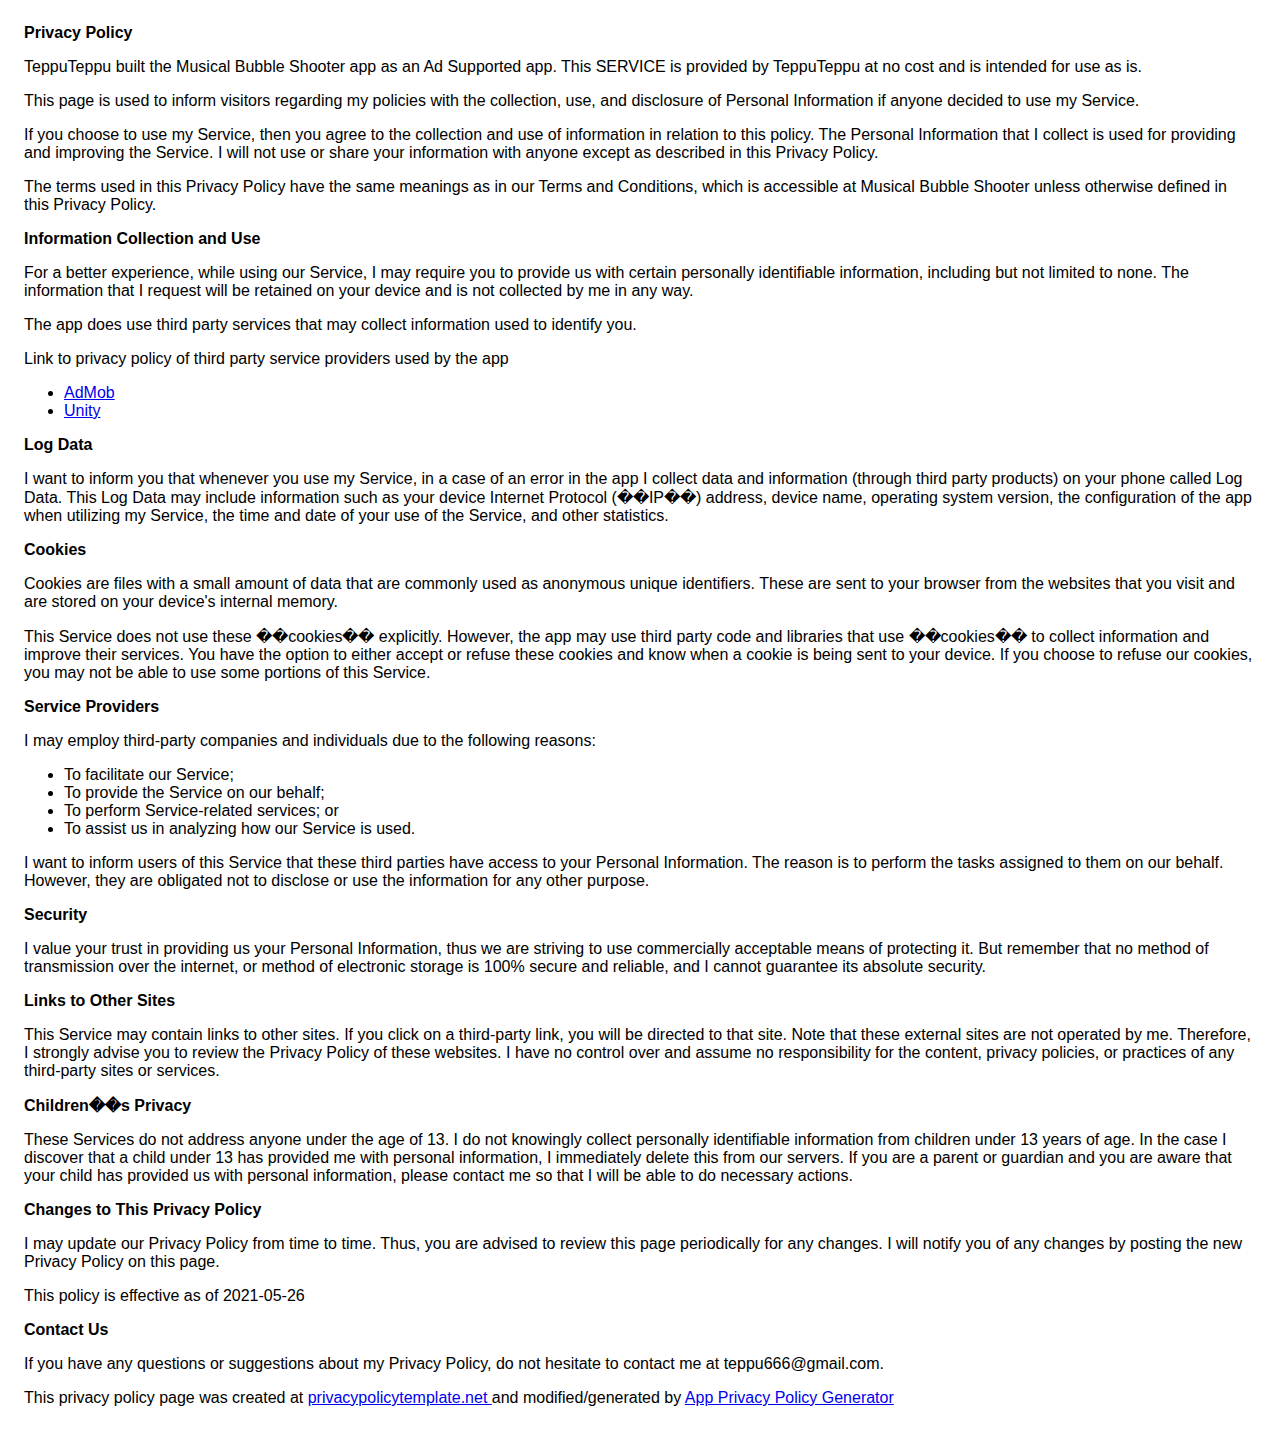
==== privacyPolicy/privacyPolicy_musicalBubbleShooter.html @ c46698e6 "Add files via upload" ====
<!DOCTYPE html>
    <html>
    <head>
      <meta charset='utf-8'>
      <meta name='viewport' content='width=device-width'>
      <title>Privacy Policy</title>
      <style> body { font-family: 'Helvetica Neue', Helvetica, Arial, sans-serif; padding:1em; } </style>
    </head>
    <body>
    <strong>Privacy Policy</strong> <p>
                  TeppuTeppu built the Musical Bubble Shooter app as
                  an Ad Supported app. This SERVICE is provided by
                  TeppuTeppu at no cost and is intended for use as
                  is.
                </p> <p>
                  This page is used to inform visitors regarding my
                  policies with the collection, use, and disclosure of Personal
                  Information if anyone decided to use my Service.
                </p> <p>
                  If you choose to use my Service, then you agree to
                  the collection and use of information in relation to this
                  policy. The Personal Information that I collect is
                  used for providing and improving the Service. I will not use or share your information with
                  anyone except as described in this Privacy Policy.
                </p> <p>
                  The terms used in this Privacy Policy have the same meanings
                  as in our Terms and Conditions, which is accessible at
                  Musical Bubble Shooter unless otherwise defined in this Privacy Policy.
                </p> <p><strong>Information Collection and Use</strong></p> <p>
                  For a better experience, while using our Service, I
                  may require you to provide us with certain personally
                  identifiable information, including but not limited to none. The information that
                  I request will be retained on your device and is not collected by me in any way.
                </p> <div><p>
                    The app does use third party services that may collect
                    information used to identify you.
                  </p> <p>
                    Link to privacy policy of third party service providers used
                    by the app
                  </p> <ul><!----><li><a href="https://support.google.com/admob/answer/6128543?hl=en" target="_blank" rel="noopener noreferrer">AdMob</a></li><!----><!----><!----><!----><!----><!----><!----><!----><!----><li><a href="https://unity3d.com/legal/privacy-policy" target="_blank" rel="noopener noreferrer">Unity</a></li><!----><!----><!----><!----><!----><!----><!----><!----><!----><!----><!----><!----><!----><!----><!----></ul></div> <p><strong>Log Data</strong></p> <p>
                  I want to inform you that whenever you
                  use my Service, in a case of an error in the app
                  I collect data and information (through third party
                  products) on your phone called Log Data. This Log Data may
                  include information such as your device Internet Protocol
                  (��IP��) address, device name, operating system version, the
                  configuration of the app when utilizing my Service,
                  the time and date of your use of the Service, and other
                  statistics.
                </p> <p><strong>Cookies</strong></p> <p>
                  Cookies are files with a small amount of data that are
                  commonly used as anonymous unique identifiers. These are sent
                  to your browser from the websites that you visit and are
                  stored on your device's internal memory.
                </p> <p>
                  This Service does not use these ��cookies�� explicitly. However,
                  the app may use third party code and libraries that use
                  ��cookies�� to collect information and improve their services.
                  You have the option to either accept or refuse these cookies
                  and know when a cookie is being sent to your device. If you
                  choose to refuse our cookies, you may not be able to use some
                  portions of this Service.
                </p> <p><strong>Service Providers</strong></p> <p>
                  I may employ third-party companies and
                  individuals due to the following reasons:
                </p> <ul><li>To facilitate our Service;</li> <li>To provide the Service on our behalf;</li> <li>To perform Service-related services; or</li> <li>To assist us in analyzing how our Service is used.</li></ul> <p>
                  I want to inform users of this Service
                  that these third parties have access to your Personal
                  Information. The reason is to perform the tasks assigned to
                  them on our behalf. However, they are obligated not to
                  disclose or use the information for any other purpose.
                </p> <p><strong>Security</strong></p> <p>
                  I value your trust in providing us your
                  Personal Information, thus we are striving to use commercially
                  acceptable means of protecting it. But remember that no method
                  of transmission over the internet, or method of electronic
                  storage is 100% secure and reliable, and I cannot
                  guarantee its absolute security.
                </p> <p><strong>Links to Other Sites</strong></p> <p>
                  This Service may contain links to other sites. If you click on
                  a third-party link, you will be directed to that site. Note
                  that these external sites are not operated by me.
                  Therefore, I strongly advise you to review the
                  Privacy Policy of these websites. I have
                  no control over and assume no responsibility for the content,
                  privacy policies, or practices of any third-party sites or
                  services.
                </p> <p><strong>Children��s Privacy</strong></p> <p>
                  These Services do not address anyone under the age of 13.
                  I do not knowingly collect personally
                  identifiable information from children under 13 years of age. In the case
                  I discover that a child under 13 has provided
                  me with personal information, I immediately
                  delete this from our servers. If you are a parent or guardian
                  and you are aware that your child has provided us with
                  personal information, please contact me so that
                  I will be able to do necessary actions.
                </p> <p><strong>Changes to This Privacy Policy</strong></p> <p>
                  I may update our Privacy Policy from
                  time to time. Thus, you are advised to review this page
                  periodically for any changes. I will
                  notify you of any changes by posting the new Privacy Policy on
                  this page.
                </p> <p>This policy is effective as of 2021-05-26</p> <p><strong>Contact Us</strong></p> <p>
                  If you have any questions or suggestions about my
                  Privacy Policy, do not hesitate to contact me at teppu666@gmail.com.
                </p> <p>This privacy policy page was created at <a href="https://privacypolicytemplate.net" target="_blank" rel="noopener noreferrer">privacypolicytemplate.net </a>and modified/generated by <a href="https://app-privacy-policy-generator.nisrulz.com/" target="_blank" rel="noopener noreferrer">App Privacy Policy Generator</a></p>
    </body>
    </html>
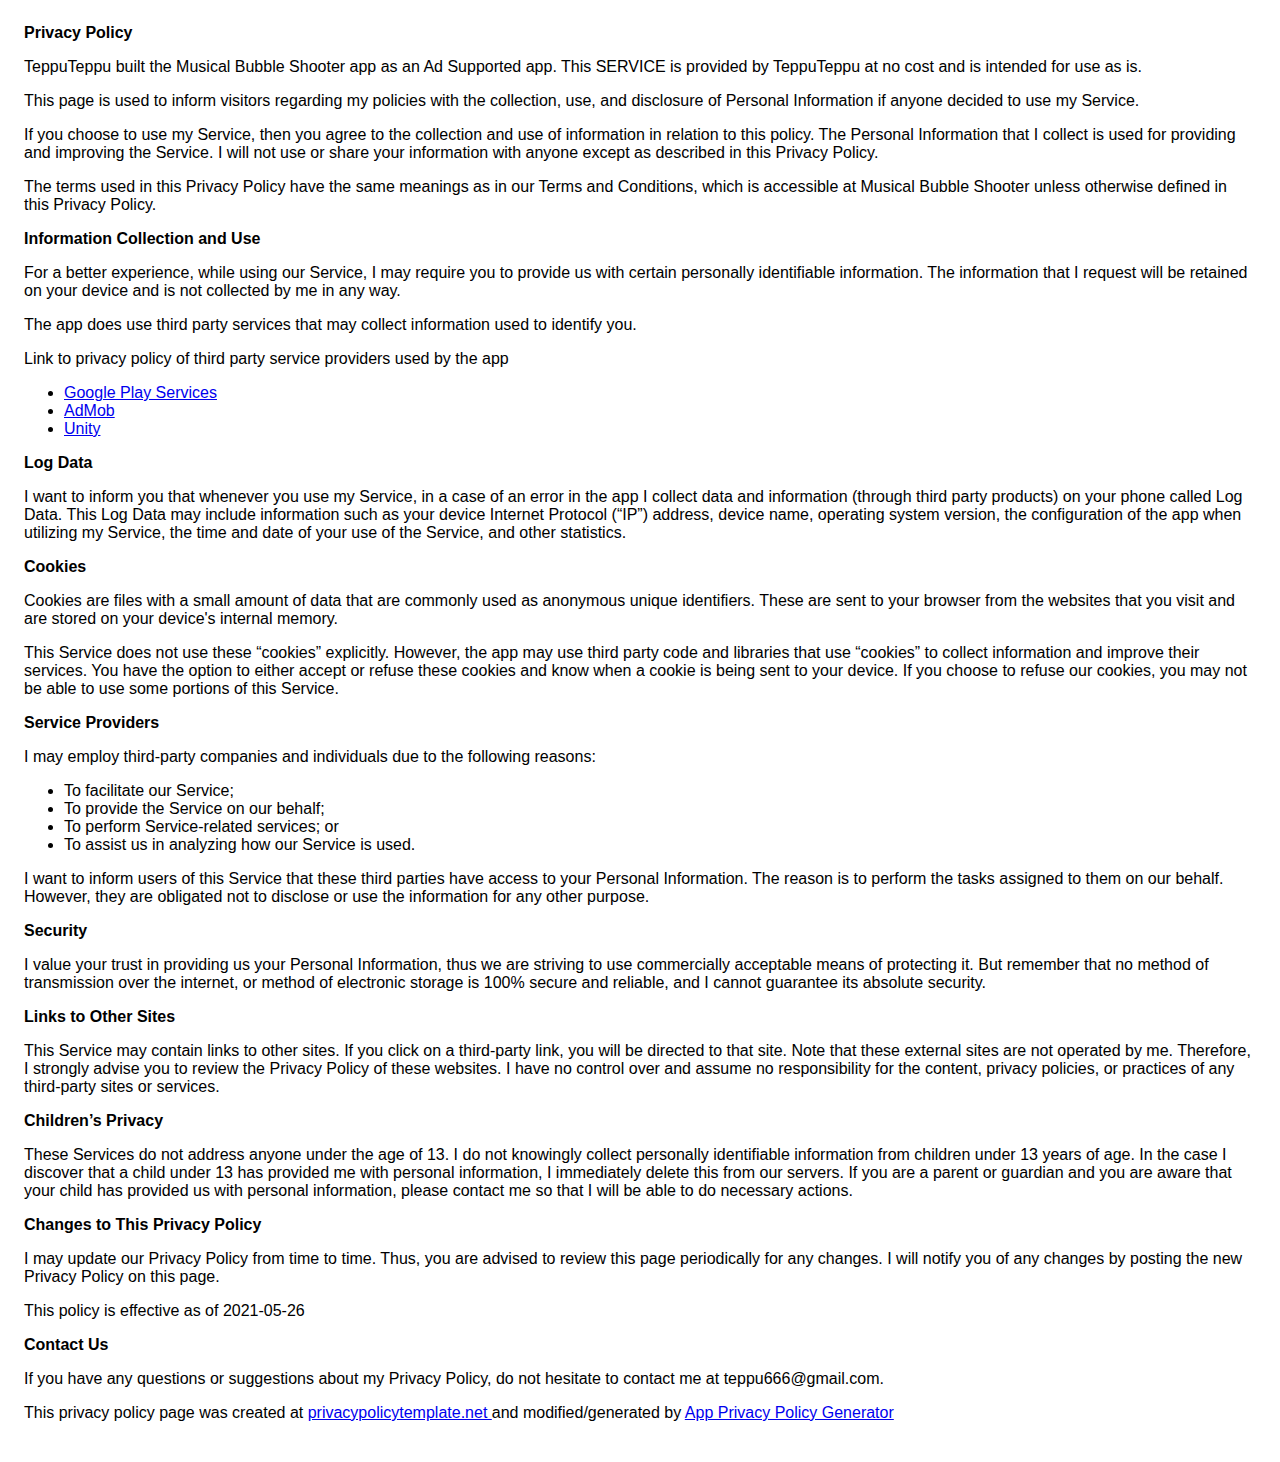
==== commit 00396451: "Update privacyPolicy_musicalBubbleShooter.html" ====
--- a/privacyPolicy/privacyPolicy_musicalBubbleShooter.html
+++ b/privacyPolicy/privacyPolicy_musicalBubbleShooter.html
@@ -29,7 +29,7 @@
                 </p> <p><strong>Information Collection and Use</strong></p> <p>
                   For a better experience, while using our Service, I
                   may require you to provide us with certain personally
-                  identifiable information, including but not limited to none. The information that
+                  identifiable information. The information that
                   I request will be retained on your device and is not collected by me in any way.
                 </p> <div><p>
                     The app does use third party services that may collect
@@ -37,13 +37,13 @@
                   </p> <p>
                     Link to privacy policy of third party service providers used
                     by the app
-                  </p> <ul><!----><li><a href="https://support.google.com/admob/answer/6128543?hl=en" target="_blank" rel="noopener noreferrer">AdMob</a></li><!----><!----><!----><!----><!----><!----><!----><!----><!----><li><a href="https://unity3d.com/legal/privacy-policy" target="_blank" rel="noopener noreferrer">Unity</a></li><!----><!----><!----><!----><!----><!----><!----><!----><!----><!----><!----><!----><!----><!----><!----></ul></div> <p><strong>Log Data</strong></p> <p>
+                  </p> <ul><li><a href="https://www.google.com/policies/privacy/" target="_blank" rel="noopener noreferrer">Google Play Services</a></li><li><a href="https://support.google.com/admob/answer/6128543?hl=en" target="_blank" rel="noopener noreferrer">AdMob</a></li><!----><!----><!----><!----><!----><!----><!----><!----><!----><li><a href="https://unity3d.com/legal/privacy-policy" target="_blank" rel="noopener noreferrer">Unity</a></li><!----><!----><!----><!----><!----><!----><!----><!----><!----><!----><!----><!----><!----><!----><!----></ul></div> <p><strong>Log Data</strong></p> <p>
                   I want to inform you that whenever you
                   use my Service, in a case of an error in the app
                   I collect data and information (through third party
                   products) on your phone called Log Data. This Log Data may
                   include information such as your device Internet Protocol
-                  (��IP��) address, device name, operating system version, the
+                  (“IP”) address, device name, operating system version, the
                   configuration of the app when utilizing my Service,
                   the time and date of your use of the Service, and other
                   statistics.
@@ -53,9 +53,9 @@
                   to your browser from the websites that you visit and are
                   stored on your device's internal memory.
                 </p> <p>
-                  This Service does not use these ��cookies�� explicitly. However,
+                  This Service does not use these “cookies” explicitly. However,
                   the app may use third party code and libraries that use
-                  ��cookies�� to collect information and improve their services.
+                  “cookies” to collect information and improve their services.
                   You have the option to either accept or refuse these cookies
                   and know when a cookie is being sent to your device. If you
                   choose to refuse our cookies, you may not be able to use some
@@ -85,7 +85,7 @@
                   no control over and assume no responsibility for the content,
                   privacy policies, or practices of any third-party sites or
                   services.
-                </p> <p><strong>Children��s Privacy</strong></p> <p>
+                </p> <p><strong>Children’s Privacy</strong></p> <p>
                   These Services do not address anyone under the age of 13.
                   I do not knowingly collect personally
                   identifiable information from children under 13 years of age. In the case
@@ -107,4 +107,4 @@
                 </p> <p>This privacy policy page was created at <a href="https://privacypolicytemplate.net" target="_blank" rel="noopener noreferrer">privacypolicytemplate.net </a>and modified/generated by <a href="https://app-privacy-policy-generator.nisrulz.com/" target="_blank" rel="noopener noreferrer">App Privacy Policy Generator</a></p>
     </body>
     </html>
-      +      
